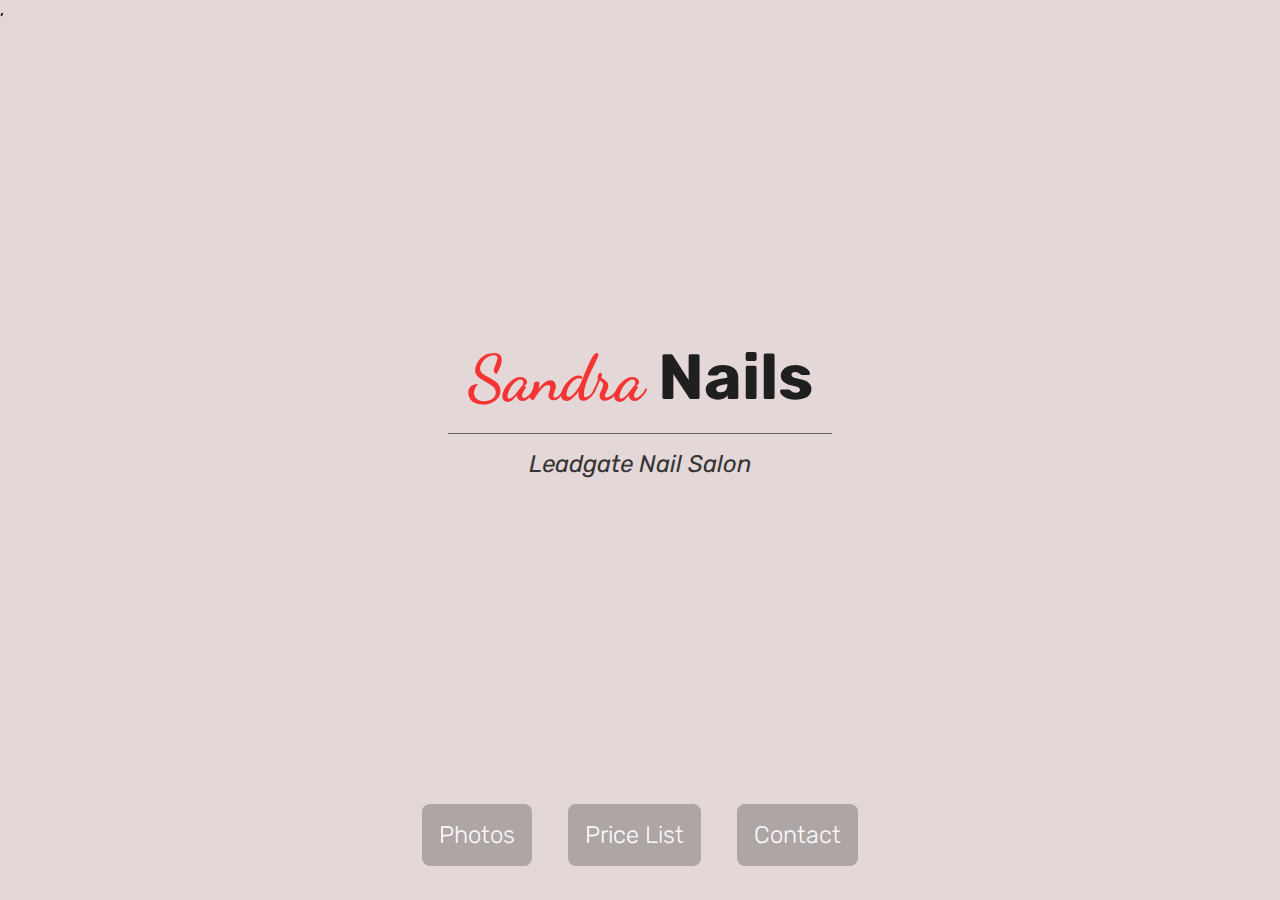
==== index.html @ 0fdb2971 "initial commit" ====
<html>

<head>
    <link rel="stylesheet" type="text/css" href="css/style.css" >
    <link rel="icon" href="content/icon.png">
    <title>Sandra Nails</title>
    <meta name="viewport" content="width=device-width, initial-scale=1.0">
    <meta property="og:type" content="nypsi.xyz">
    <meta property="og:title" content="nypsi" />
    <meta property="og:description" content="modern and simple discord bot" />
    <meta property="og:url" content="https://nypsi.xyz" />
    <meta name="theme-color" content="#fffffe">
    <meta name="description" content="Modern and simple discord bot">
    <script src="https://ajax.googleapis.com/ajax/libs/jquery/3.1.0/jquery.min.js"> </script>
    ,<script src="./js/script.js"></script>
</head>

<body class="preload" onselectstart="return false">

    <div id="intro">
        <h1><span id="sandra">Sandra</span> Nails</h1>
        <hr>
        <h2><i>Leadgate Nail Salon</i></h2>
    </div>

    <footer>
        <a href="#" class="button" id="photos"><p>Photos</p></a>
        <a href="#" class="button" id="contact"><p>Price List</p></a>
        <a href="#" class="button" id="contact"><p>Contact</p></a>
    </footer>

</body>

</html>
---- css/style.css ----
@import url('https://fonts.googleapis.com/css2?family=Rubik:wght@300;400;500&display=swap');
@import url('https://fonts.googleapis.com/css2?family=Dancing+Script:wght@500&display=swap');

* {
    padding: 0;
    margin: 0;
    text-decoration: none;
    scroll-behavior: smooth;
    overflow-x: hidden;
    font-family: 'Rubik', sans-serif;
}

.preload * {
    -webkit-transition: none !important;
    -moz-transition: none !important;
    -ms-transition: none !important;
    -o-transition: none !important;
    transition: none !important;
    display: none !important;
}

body {
    background-color: rgb(228, 215, 215);
}

#intro {
    width: 100%;
    height: 80vh;
    text-align: center;
}

#intro h1 {
    margin: 1rem;
    margin-top: 20rem;
    font-size: 4rem;
    color: rgb(31, 31, 31);
    animation-duration: 3s;
    animation-name: mainTextIn;
}

#intro h2 {
    font-weight: 400;
    margin: 1rem;
    color: rgb(53, 53, 53);
    animation-duration: 2s;
    animation-name: bottomTextIn;
}

#intro hr {
    width: 30%;
    margin: auto;
    border: none;
    height: 1px;
    background-color: rgb(97, 97, 97);
    animation-duration: 1.5s;
    animation-name: lineBigger;
}

#sandra {
    color: rgb(245, 52, 52);
    font-family: 'Dancing Script', cursive;
}

.button {
    display: inline-block;
    padding: 1rem;
    background-color: #2b2b2b49;
    border: solid 1px rgba(255, 255, 255, 0);
    border-radius: 0.5rem;
    margin: 1rem;
    transition: 1s;
    animation-name: buttonsIn;
    animation-duration: 1.7s;
}

.button:hover {
    background-color: #1d1d1d60;
    border: solid 1px rgb(255, 255, 255)
}

.button p {
    background: linear-gradient(45deg, rgba(255,255,255,1) 0%, rgb(180, 180, 180) 100%);
    background-clip: text;
    -webkit-background-clip: text;
    color: whitesmoke;
    transition: 0.3s;
    font-weight: 300;
    font-size: 1.5rem;
}

.button p:hover {
    color: rgba(255, 255, 255, 0.2);
}

footer {
    position: absolute;
    bottom: 0;
    width: 100%;
    text-align: center;
    height: 7rem;
    overflow: hidden;
}

/* animations */

@keyframes lineBigger {
    from {
        width: 0%;
        border: rgba(97, 97, 97, 0);
    }
    to {
        width: 30%;
        border: rgb(97, 97, 97);
    }
}

@keyframes mainTextIn {
    from {
        opacity: 0%;
    }
    to {
        opacity: 100%;
    }
}

@keyframes bottomTextIn {
    0% {
        opacity: 0%;
        margin-top: -1rem;
    }
    20% {
        opacity: 0%;
    }
    60% {
        margin-top: 1rem;
    }
    100% {
        opacity: 100%;
    }
}

@keyframes buttonsIn {
    0% {
        margin-top: 10rem;
    }
    50% {
        margin-top: 10rem;
    }
    100% {
        margin-top: 1rem;
    }
}
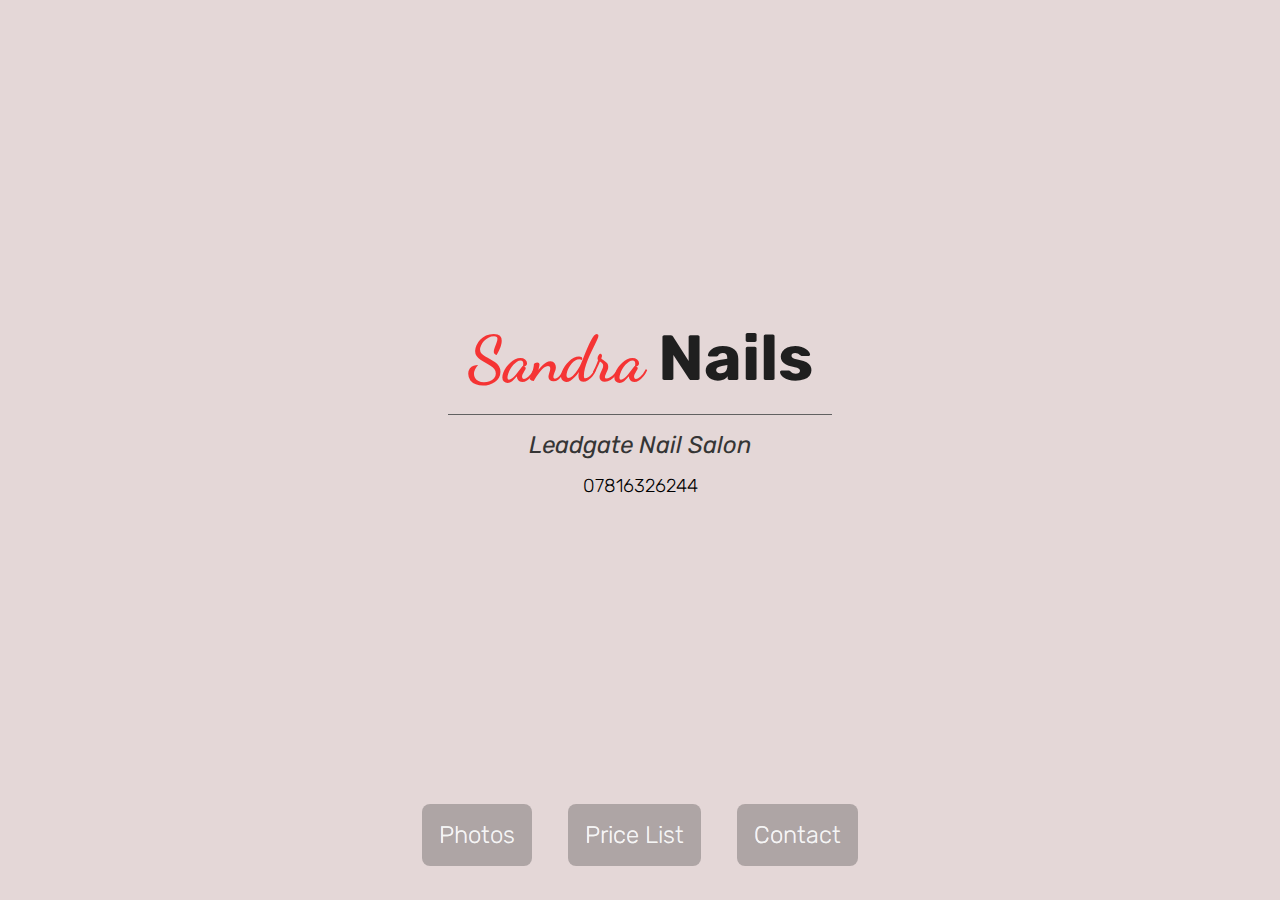
==== commit 1c97ac46: "downloaded photos, ready to implement" ====
--- a/index.html
+++ b/index.html
@@ -1,8 +1,8 @@
 <html>
 
 <head>
-    <link rel="stylesheet" type="text/css" href="css/style.css" >
-    <link rel="icon" href="content/icon.png">
+    <link rel="stylesheet" type="text/css" href="./css/style.css" >
+    <link rel="icon" href="./content/icon.png">
     <title>Sandra Nails</title>
     <meta name="viewport" content="width=device-width, initial-scale=1.0">
     <meta property="og:type" content="nypsi.xyz">
@@ -12,7 +12,7 @@
     <meta name="theme-color" content="#fffffe">
     <meta name="description" content="Modern and simple discord bot">
     <script src="https://ajax.googleapis.com/ajax/libs/jquery/3.1.0/jquery.min.js"> </script>
-    ,<script src="./js/script.js"></script>
+    <script src="./js/script.js"></script>
 </head>
 
 <body class="preload" onselectstart="return false">
@@ -21,12 +21,13 @@
         <h1><span id="sandra">Sandra</span> Nails</h1>
         <hr>
         <h2><i>Leadgate Nail Salon</i></h2>
+        <h3>07816326244</h3>
     </div>
 
     <footer>
-        <a href="#" class="button" id="photos"><p>Photos</p></a>
-        <a href="#" class="button" id="contact"><p>Price List</p></a>
-        <a href="#" class="button" id="contact"><p>Contact</p></a>
+        <a href="/photos" class="button" id="photos"><p>Photos</p></a>
+        <a href="./content/Price List.jpg" class="button" id="contact"><p>Price List</p></a>
+        <a href="https://m.me/sandrahnails" class="button" id="contact"><p>Contact</p></a>
     </footer>
 
 </body>
--- a/css/style.css
+++ b/css/style.css
@@ -43,6 +43,12 @@
     margin: 1rem;
     color: rgb(53, 53, 53);
     animation-duration: 2s;
+    animation-name: bottomTextIn;
+}
+
+#intro h3 {
+    font-weight: 300;
+    animation-duration: 3s;
     animation-name: bottomTextIn;
 }
 
@@ -149,4 +155,28 @@
     100% {
         margin-top: 1rem;
     }
+}
+
+@media only screen and (min-width: 375px) and (orientation: portrait) {
+
+    .button {
+        margin: 0.5rem;
+    }
+
+    .button p {
+        font-size: 1rem;
+    }
+
+    @keyframes buttonsIn {
+        0% {
+            margin-top: 10rem;
+        }
+        50% {
+            margin-top: 10rem;
+        }
+        100% {
+            margin-top: 0.5rem;
+        }
+    }
+
 }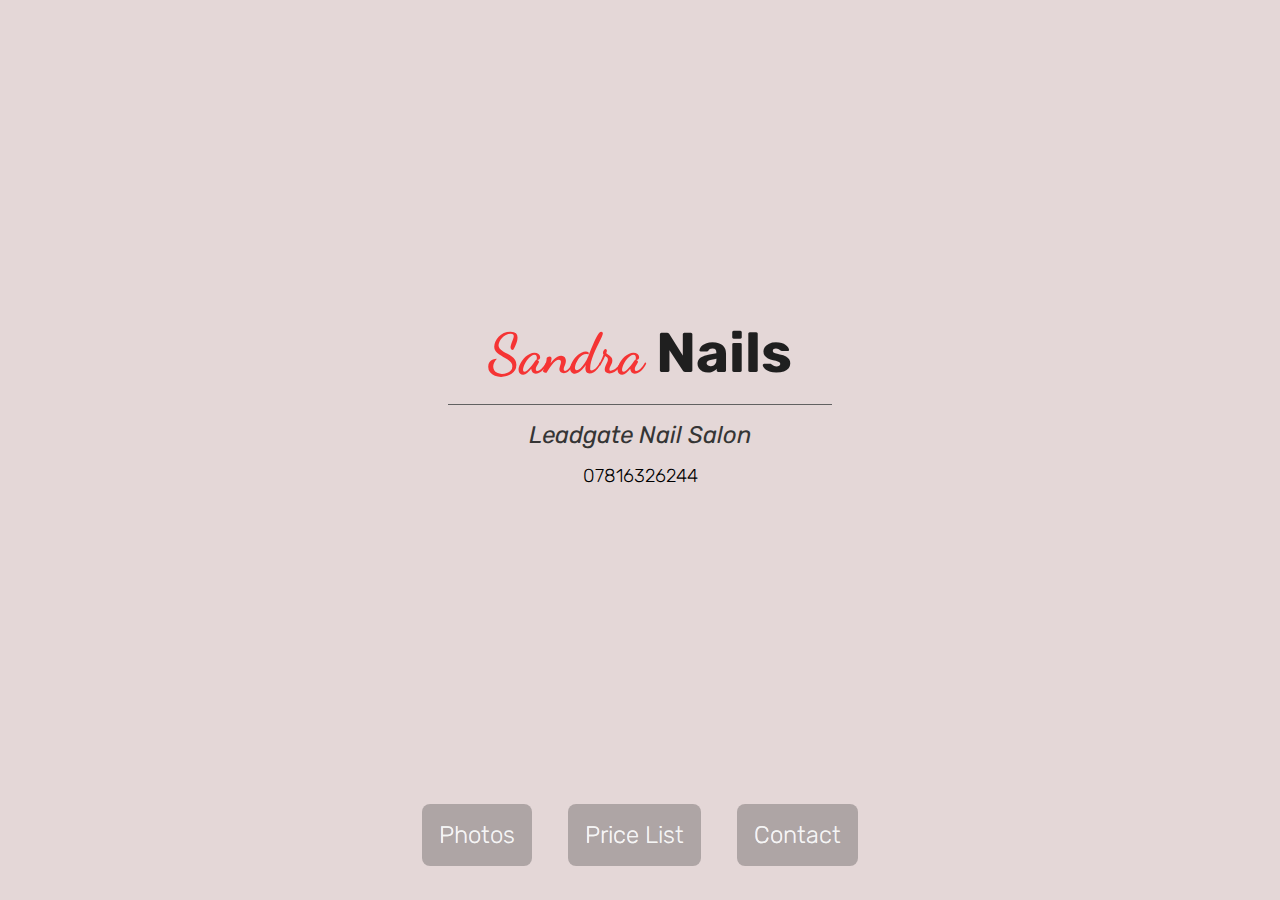
==== commit 7cc68db6: "more small changes" ====
--- a/index.html
+++ b/index.html
@@ -5,12 +5,12 @@
     <link rel="icon" href="./content/icon.png">
     <title>Sandra Nails</title>
     <meta name="viewport" content="width=device-width, initial-scale=1.0">
-    <meta property="og:type" content="nypsi.xyz">
-    <meta property="og:title" content="nypsi" />
-    <meta property="og:description" content="modern and simple discord bot" />
-    <meta property="og:url" content="https://nypsi.xyz" />
-    <meta name="theme-color" content="#fffffe">
-    <meta name="description" content="Modern and simple discord bot">
+    <meta property="og:type" content="REPLACE WITH URL (without http)">
+    <meta property="og:title" content="Sandra Nails" />
+    <meta property="og:description" content="Leadgate Nail Salon" />
+    <meta property="og:url" content="REPLACE WITH URL" />
+    <meta name="theme-color" content="#f53434">
+    <meta name="description" content="Leadgate Nail Salon">
     <script src="https://ajax.googleapis.com/ajax/libs/jquery/3.1.0/jquery.min.js"> </script>
     <script src="./js/script.js"></script>
 </head>
@@ -25,7 +25,7 @@
     </div>
 
     <footer>
-        <a href="/photos" class="button" id="photos"><p>Photos</p></a>
+        <a href="./photos" class="button" id="photos"><p>Photos</p></a>
         <a href="./content/Price List.jpg" class="button" id="contact"><p>Price List</p></a>
         <a href="https://m.me/sandrahnails" class="button" id="contact"><p>Contact</p></a>
     </footer>
--- a/css/style.css
+++ b/css/style.css
@@ -32,7 +32,7 @@
 #intro h1 {
     margin: 1rem;
     margin-top: 20rem;
-    font-size: 4rem;
+    font-size: 3.5rem;
     color: rgb(31, 31, 31);
     animation-duration: 3s;
     animation-name: mainTextIn;
@@ -167,6 +167,25 @@
         font-size: 1rem;
     }
 
+    #intro h1 {
+        margin-top: 10rem;
+    }
+
+    #intro hr {
+        width: 50%;
+    }
+
+    @keyframes lineBigger {
+        from {
+            width: 0%;
+            border: rgba(97, 97, 97, 0);
+        }
+        to {
+            width: 50%;
+            border: rgb(97, 97, 97);
+        }
+    }
+
     @keyframes buttonsIn {
         0% {
             margin-top: 10rem;
